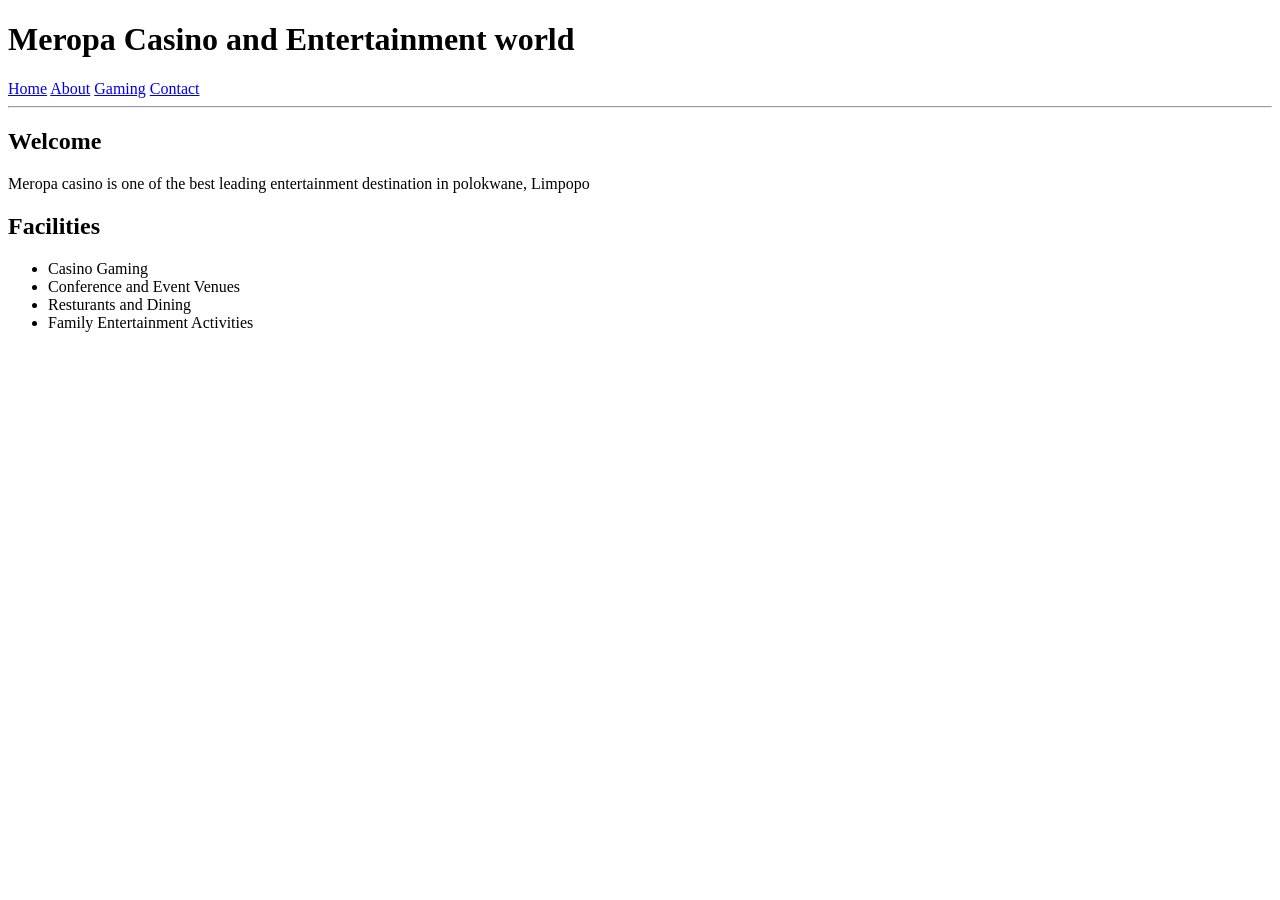
==== index.html @ 64f313de "second commit" ====
<!DOCTYPE html>
<html lang="en">
<head>
    <meta charset="UTF-8">
    <meta name="viewport" content="width=device-width, initial-scale=1.0">
    <title>Meropa website</title>
</head>
<body>
    <h1>Meropa Casino and Entertainment world</h1>

<nav>
<a href="Home.html">Home</a>
<a href="about.html">About</a>
<a href="gaming.html">Gaming</a>
<a href="contact.html">Contact</a>

<hr>

<h2>Welcome</h2>
<p>Meropa casino is one of the best leading entertainment destination in polokwane, Limpopo</p>

<h2>Facilities</h2>
<ul>
 <!--Navigation-->   
<li>Casino Gaming</li>
<li>Conference and Event Venues</li>
<li>Resturants and Dining</li>
<li>Family Entertainment Activities</li>

</ul>
</nav>
    
</body>
</html>
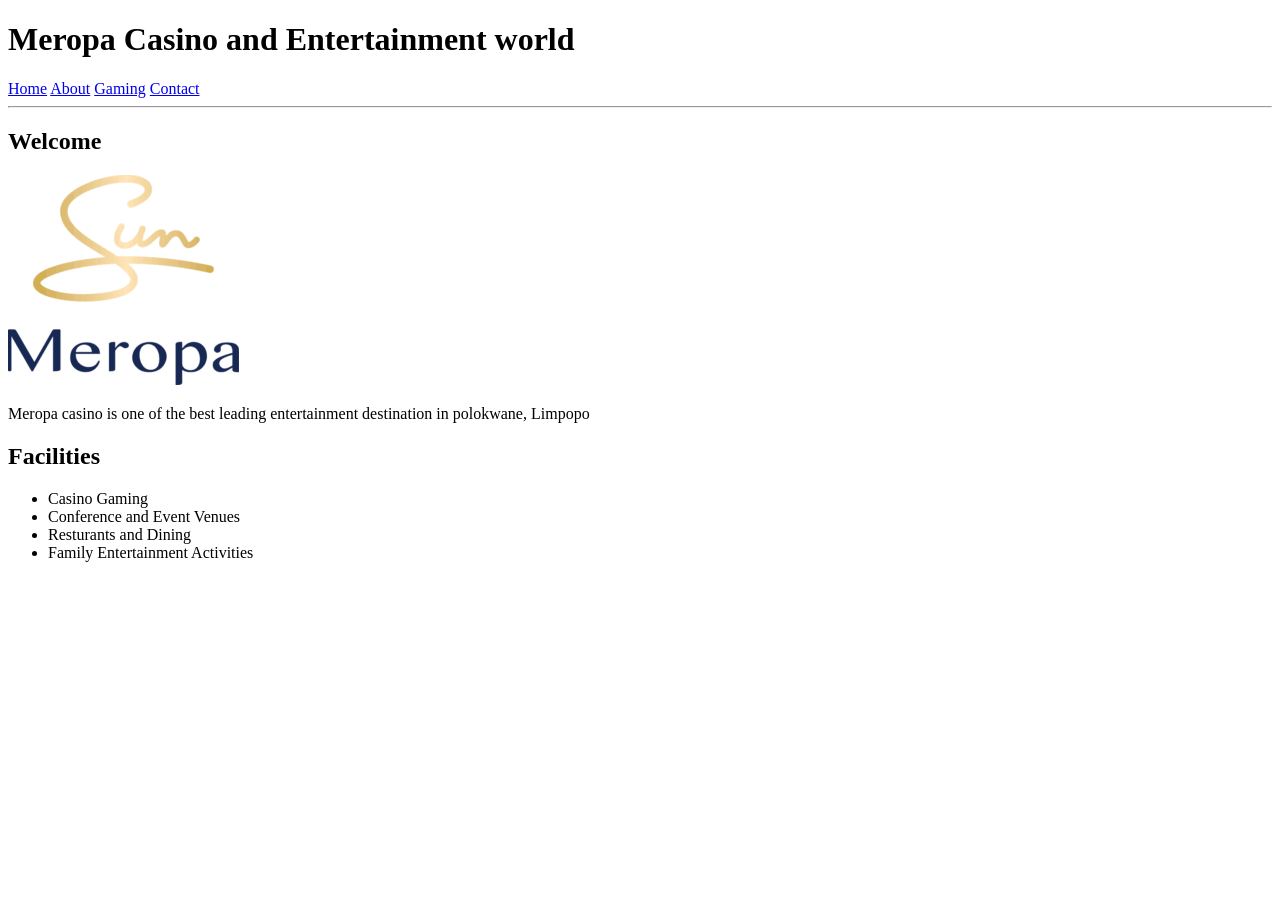
==== commit 90f5da3a: "tenth commit" ====
--- a/index.html
+++ b/index.html
@@ -9,7 +9,7 @@
     <h1>Meropa Casino and Entertainment world</h1>
 
 <nav>
-<a href="Home.html">Home</a>
+<a href="index.html">Home</a>
 <a href="about.html">About</a>
 <a href="gaming.html">Gaming</a>
 <a href="contact.html">Contact</a>
@@ -17,6 +17,7 @@
 <hr>
 
 <h2>Welcome</h2>
+<img src="images/download.png">
 <p>Meropa casino is one of the best leading entertainment destination in polokwane, Limpopo</p>
 
 <h2>Facilities</h2>
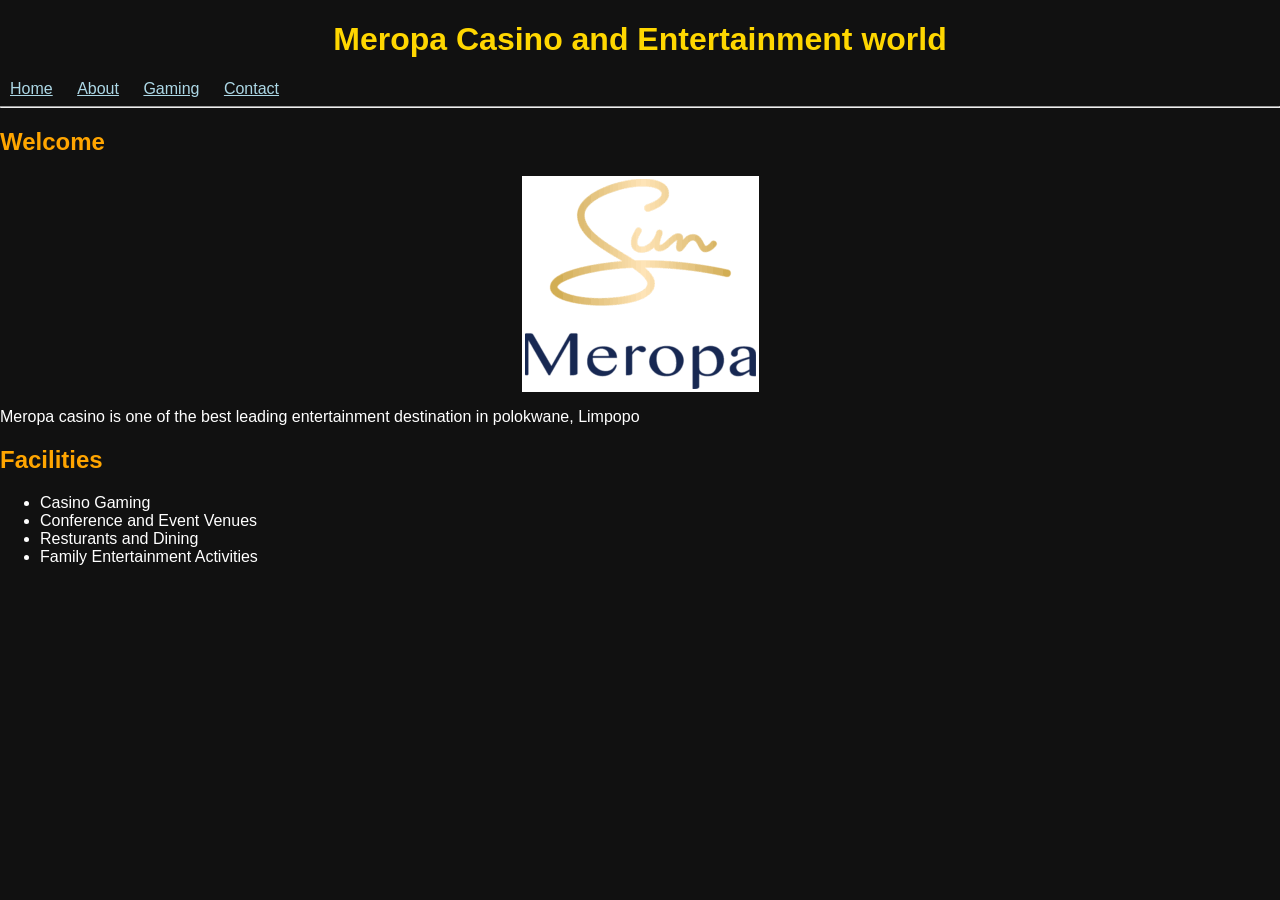
==== commit 20a79347: "fourteenth commit" ====
--- a/index.html
+++ b/index.html
@@ -4,6 +4,7 @@
     <meta charset="UTF-8">
     <meta name="viewport" content="width=device-width, initial-scale=1.0">
     <title>Meropa website</title>
+    <link rel="stylesheet" href="css/style.css">
 </head>
 <body>
     <h1>Meropa Casino and Entertainment world</h1>
--- a/css/style.css
+++ b/css/style.css
@@ -0,0 +1,34 @@
+body {
+    font-family: Arial, sans-serif;
+    background-color: #111;
+    color: white;
+    margin: 0;
+    padding: 0;
+}
+
+h1 {
+    color: gold;
+    text-align: center;
+}
+
+h2 {
+    color: orange;
+}
+
+a {
+    color: lightblue;
+    margin: 10px;
+}
+
+img {
+    display: block;
+    margin: 10px auto;
+    border: 3px solid white;
+}
+
+footer {
+    background-color: #222;
+    text-align: center;
+    padding: 10px;
+    margin-top: 20px;
+}
